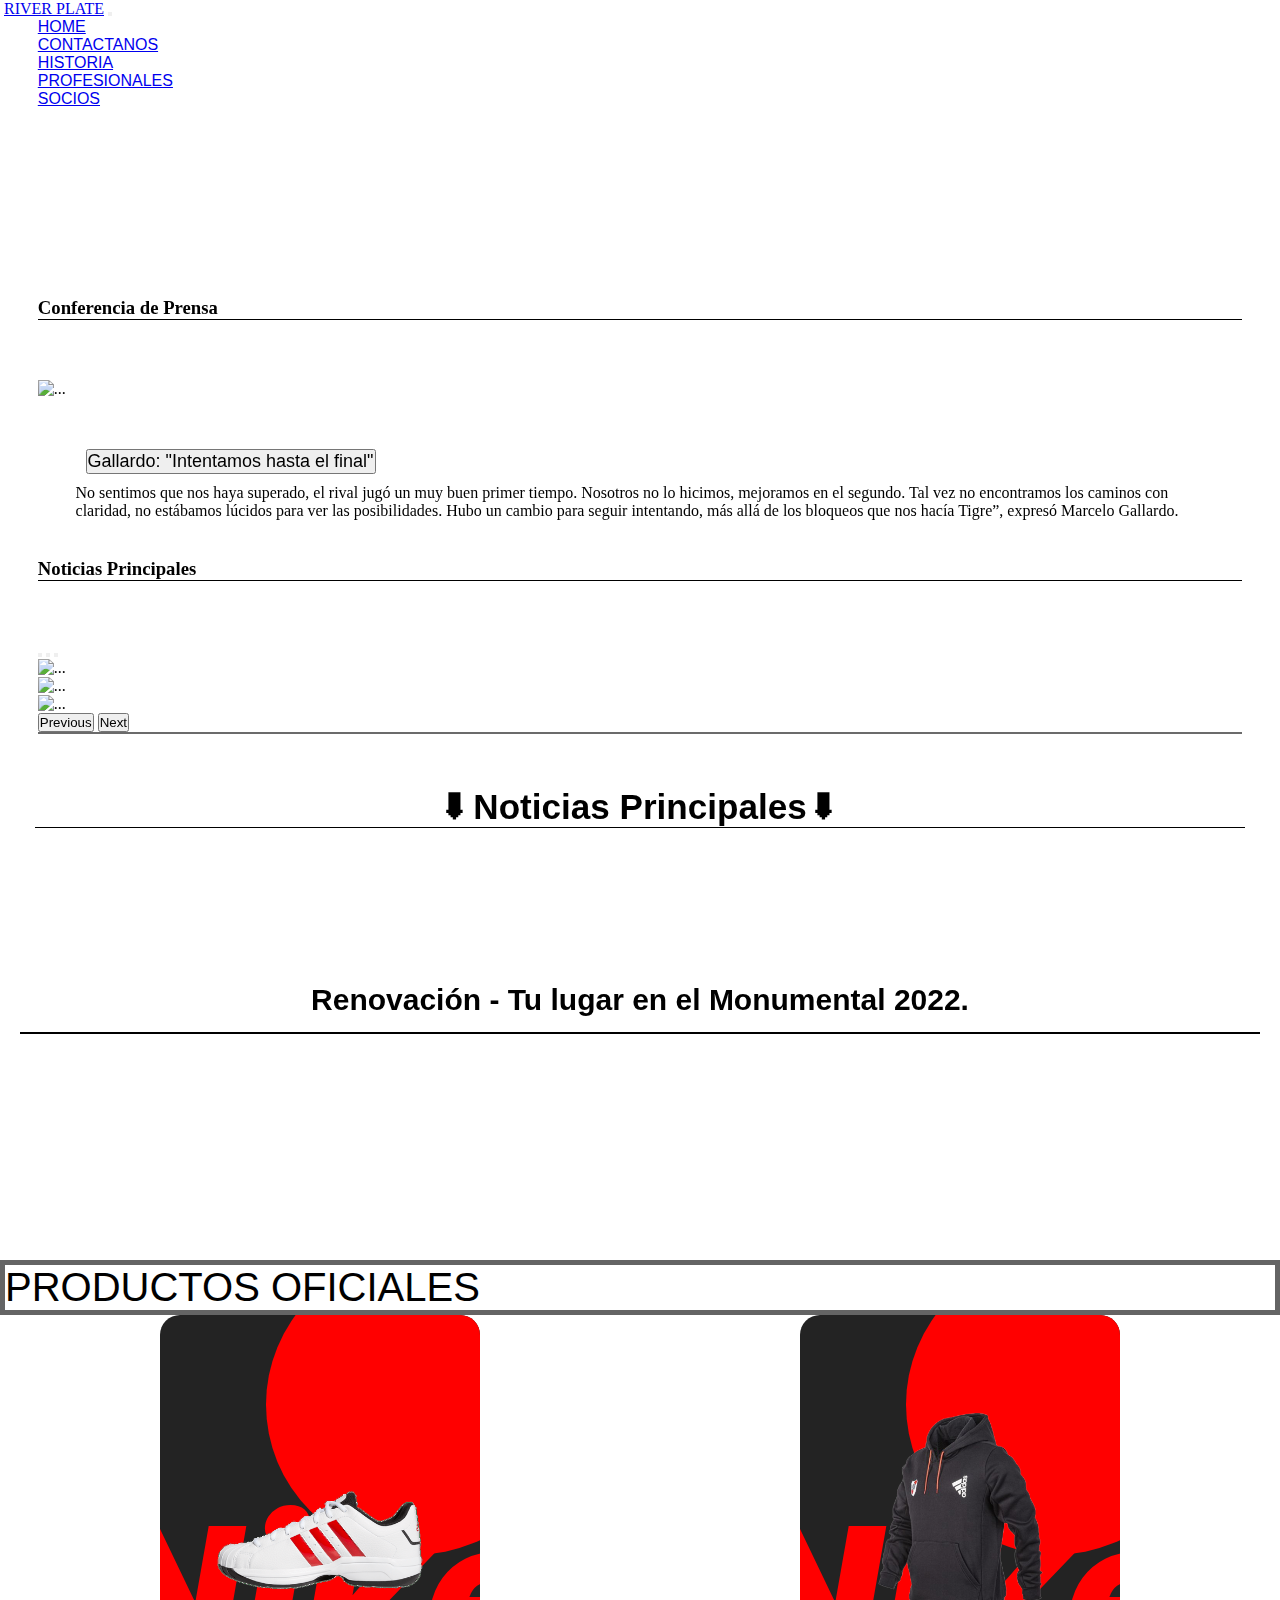
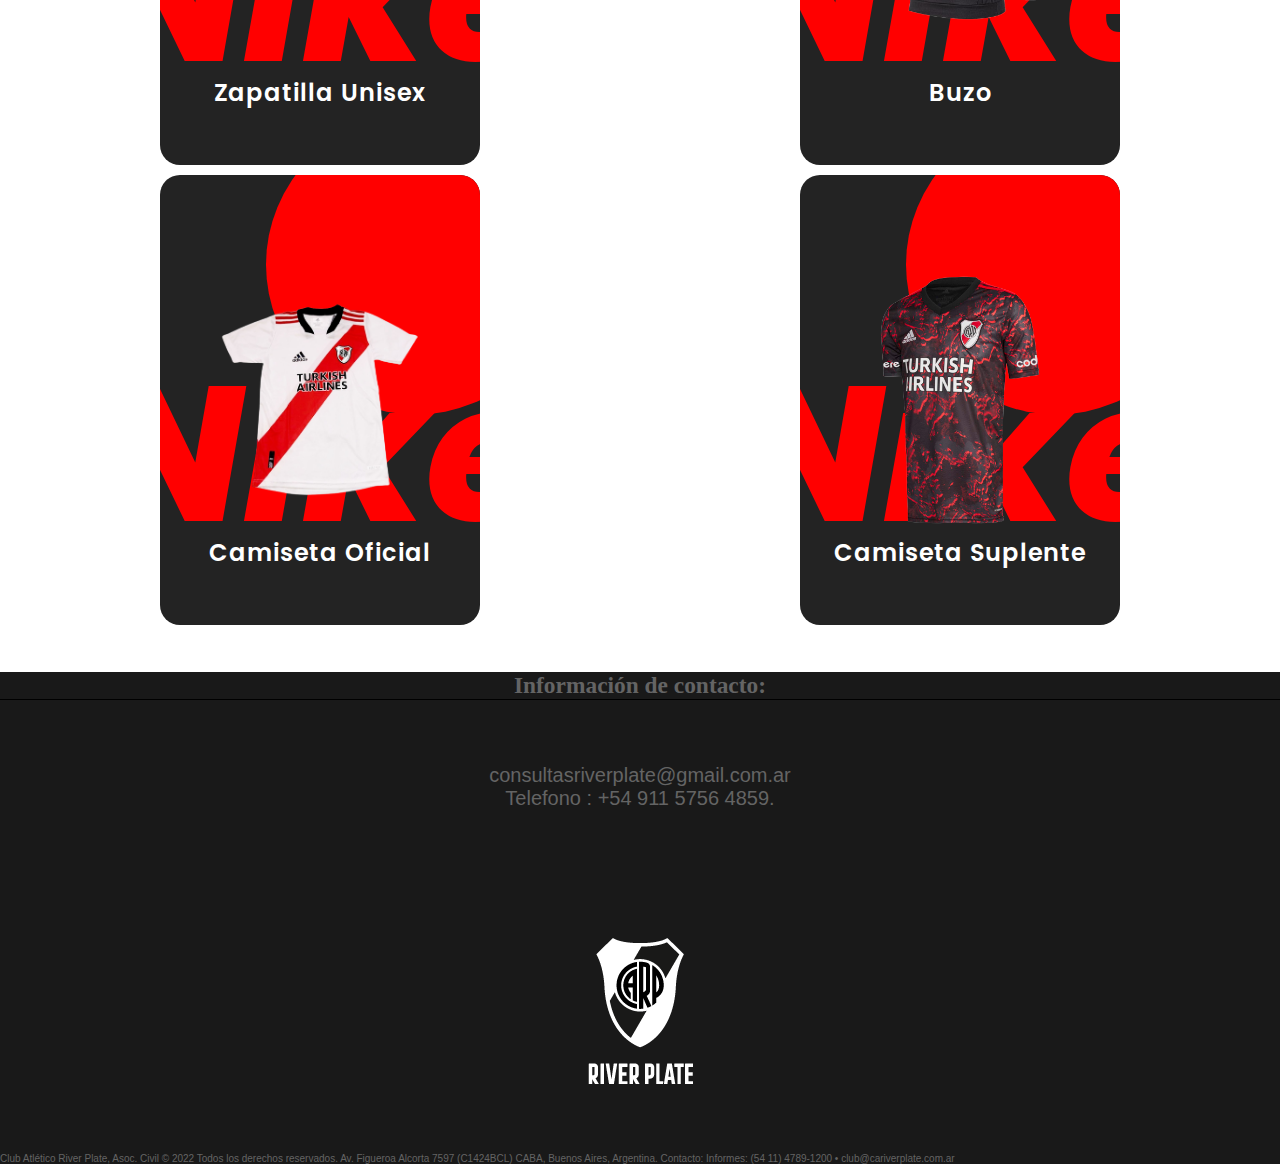
==== index.html @ 8a5902d6 "cambios nav" ====
<!DOCTYPE html>
<html lang="en">
<head>
    <meta charset="UTF-8">
    <meta http-equiv="X-UA-Compatible" content="IE=edge">
    <meta name="viewport" content="width=device-width, initial-scale=1.0">
    <link href="https://unpkg.com/aos@2.3.1/dist/aos.css" rel="stylesheet">
    <link href="https://cdn.jsdelivr.net/npm/bootstrap@5.1.3/dist/css/bootstrap.min.css" rel="stylesheet" integrity="sha384-1BmE4kWBq78iYhFldvKuhfTAU6auU8tT94WrHftjDbrCEXSU1oBoqyl2QvZ6jIW3" crossorigin="anonymous">
    <link rel="stylesheet" href="https://maxcdn.bootstrapcdn.com/font-awesome/4.3.0/css/font-awesome.min.css">

    <link rel="stylesheet" href="./estilos/style.css">
  <meta name="description" content="pagina oficial de club de fans de river plate">
  <meta name="keywords" content="river, riverplate, futbol, deportes, deporteprosional">
  <link rel="shortcut icon" href="./img/CA_river_plate_logo.svg.png" />
    <title>River Plate</title>
</head>
<body>
    <header >


        <nav class="navbar navbar-expand-lg navbar-light bg-black">
            <div class="container-fluid">
              <img  class="navbar-brand"src="./img/CA_river_plate_logo.svg.png" alt="" height="80">
              <a class="navbar-brand bg-danger" href="#">RIVER PLATE</a>
              <button class="navbar-toggler bg-white" type="button" data-bs-toggle="collapse" data-bs-target="#navbarNav" aria-controls="navbarNav" aria-expanded="false" aria-label="Toggle navigation">
                <span class="navbar-toggler-icon"></span>
              </button>
              <div class="collapse navbar-collapse justify-content-end" id="navbarNav">
                <ul class="navbar-nav">
                  <li class="nav-item  bg-danger">
                    <a class="nav-link text-white" aria-current="page" href="#">HOME</a>
                  </li>
                  <li class="nav-item">
                    <a class="nav-link text-white" href="./secciones/contactanos.html">CONTACTANOS</a>
                  </li>
                  <li class="nav-item">
                    <a class="nav-link text-white" href="./secciones/historia.html">HISTORIA</a>
                  </li>
                  <li class="nav-item">
                    <a class="nav-link text-white" href="./secciones/profesionales.html">PROFESIONALES</a>
                  </li>
                  <li class="nav-item">
                    <a class="nav-link text-white" href="./secciones/socios.html">SOCIOS</a>
                  </li>
                </ul>
              </div>
            </div>
          </nav>
         

    </header>
    <section class="carrusel">
<div class="row">
    <section class="col-xxl-6 col-sm-12  " data-aos="fade-right">
      <h3 class="text-center">Conferencia de Prensa</h3>
        <img src="./img/home/gallardo-enojado-752x420.jpg" class="rounded mx-auto d-block border-10 border-primary" width="98%"  alt="...">
        <div class="accordion" id="accordionExample">
          <div class="accordion-item">
            <h2 class="accordion-header" id="headingTwo">
              <button class="accordion-button collapsed" type="button" data-bs-toggle="collapse" data-bs-target="#collapseTwo" aria-expanded="false" aria-controls="collapseTwo">
                Gallardo: "Intentamos hasta el final"
              </button>
            </h2>
            <div id="collapseTwo" class="accordion-collapse collapse" aria-labelledby="headingTwo" data-bs-parent="#accordionExample">
              <div class="accordion-body">
        No sentimos que nos haya superado, el rival jugó un muy buen primer tiempo. Nosotros no lo hicimos, mejoramos en el segundo. Tal vez no encontramos los caminos con claridad, no estábamos lúcidos para ver las posibilidades. Hubo un cambio para seguir intentando, más allá de los bloqueos que nos hacía Tigre”, expresó Marcelo Gallardo.
              </div>
            </div>
          </div>
        </section>
    <div class="col-xxl-6 col-sm-12" data-aos="fade-left">
      <h3 class="text-center">Noticias Principales</h3>
        <div id="carouselExampleCaptions" class="carousel slide" data-bs-ride="carousel">
            <div class="carousel-indicators">
              <button type="button" data-bs-target="#carouselExampleCaptions" data-bs-slide-to="0" class="active" aria-current="true" aria-label="Slide 1"></button>
              <button type="button" data-bs-target="#carouselExampleCaptions" data-bs-slide-to="1" aria-label="Slide 2"></button>
              <button type="button" data-bs-target="#carouselExampleCaptions" data-bs-slide-to="2" aria-label="Slide 3"></button>
            </div>
            <div class="carousel-inner">
              <div class="carousel-item active">
                <img src="./img/home/contenido1.jpg" class="d-block w-100" alt="...">
            
              </div>
              <div class="carousel-item">
                <img src="./img/home/contenido2.png" class="d-block w-100" alt="...">
          
              </div>
              <div class="carousel-item">
                <img src="./img/home/contenido3.jpg" class="d-block w-100" alt="...">
      
              </div>
            </div>
            <button class="carousel-control-prev" type="button" data-bs-target="#carouselExampleCaptions" data-bs-slide="prev">
              <span class="carousel-control-prev-icon" aria-hidden="true"></span>
              <span class="visually-hidden">Previous</span>
            </button>
            <button class="carousel-control-next" type="button" data-bs-target="#carouselExampleCaptions" data-bs-slide="next">
              <span class="carousel-control-next-icon" aria-hidden="true"></span>
              <span class="visually-hidden">Next</span>
            </button>
          </div>
    </div>


</div>
</section>
    <div class="containerhome">
        <div id="sidebar" data-aos="fade-right"> 
            <h4 class="tituside">NOTICIAS DEL  🠯CLUB🠯</h4>
            <div class="infoside">
                <img class="imgg" src="./img/home/200-21503-24.jpg" alt="">
                <p>Buen triunfo de la Reserva en el estreno
                  River Plate se impuso 2-0 a Defensa y Justicia en el predio de Ezeiza, con tantos de Federico Moreno y Franco Alfonso, en el primer encuentro del campeonato.
                  
                  DIVISIÓN RESERVA</p>
            </div>
            <div class="infoside">
                <img class="imgg" src="./img/home/200-21505-femeninosub-16.jpg" alt="">
                <p>River Plate Gaming, bicampeón de la Unity League de CS:GO
                  Por segunda vez consecutiva, el equipo de Esports del millonario gritó campeón y se clasificó a la Supercopa de América.</p>
            </div>
            <div class="infoside">
                <img class="imgg" src="./img/home/200-21515-220429_basquetvsvelez-04.jpg" alt="">
                <p>Convenio entre River y el Colegio de Magistrados de la Provincia de Buenos Aires
                  El Presidente de dicha entidad, Claudio Santagati, firmó el acuerdo junto al Vicepresidente 2° del Club, Ignacio Villarroel..</p>
            </div>
            <div class="infoside">
                <img class="imgg" src="https://lapaginamillonaria.com/__export/1654642402950/sites/lpm/img/2022/06/07/mammana_lesion.jpg_1624932088.jpg" width="200" alt="">
                <p>Gallardo espera por la evolución de Mammana
                  El defensor tuvo que salir reemplazado en el segundo tiempo del partido con Defensa y Justicia por una molestia en una de sus rodillas.</p>
            </div>
            
        </div> 

        <div id="contenido1"  data-aos="flip-left">
          <h3>🠯Noticias Principales🠯</h3>
          <img class="imgg2" src="./img/home/contenido1.jpg" alt="" width="80%">
          <p>Renovación - Tu lugar en el Monumental 2022.</p>
      </div>
      <div id="contenido2"  data-aos="flip-left">
          <img class="imgg2" src="./img/home/contenido2.png" alt="" width="80%">
          <p>Venta de entradas - River vs. Platense (Copa LPF 2022)</p>
      </div>

        <div id="sidebar2" data-aos="fade-left">
            <h4 class="tituside">NOTICIAS DEL   🠯CLUB🠯</h4>
            <div class="infoside">
                <img class="imgg" src="https://www.cariverplate.com.ar/imagenes/contenidos/2022-06/200-21720-dsc_3511.jpg" alt="">
                <p>Argentinos Juniors
                  Por la duodécima fecha del torneo, el Millonario cedió por 3-0 ante el conjunto de La Paternal.</div>
            <div class="infoside">
                <img class="imgg" src="./img/home/200-21505-femeninosub-16.jpg" alt="">
                <p> Las Vikingas siguen sumando
                  En el marco de la fecha once del Metropolitano, las tres categorías se quedaron con resultados positivos para continuar creciendo en la tabla de posiciones. </div>
            <div class="infoside">
                <img class="imgg" src="https://www.cariverplate.com.ar/imagenes/contenidos/2022-06/200-21729-5.jpg" alt="">
                <p> Apertura de la Escuela River en Santa Cruz de la Sierra
                  El fin de semana pasado se realizó el acto formal para dar inicio a la Escuela oficial del Club en Bolivia. Ariel Ortega fue el invitado de lujo.</p></div>
            <div class="infoside">
                <img class="imgg" src="https://www.cariverplate.com.ar/imagenes/contenidos/2022-06/200-21716-reserva.jpg" alt="">
                <p>Estudiantes de Buenos Aires
                  El primer equipo femenino cayó por 7-3 ante sus pares de Caseros. </p>
            </div>
        </div>
        
 
    </div>
    <div class="mininoti" >
      <div class="imgmini"  data-aos="zoom-in">
        <h6>FUTBOL PROFESIONAL</h6>
        <img class="img10" src="./img/home/21571-gallardo.jpg" width="60%" alt="">
        <h5>Gallardo: "La victoria fue justa"</h5>
      </div>
      <div    data-aos="zoom-in">
        <h6>FUTBOL PROFESIONAL</h6>
        <img class="img10" src="./img/home/21569-fsr5rumx0aai_-6.jpg" width="60%" alt="">
        <h5>River homenajeó a Maidana y Casco</h5>
      </div>
    </div>
    <div>
      <p class="tituproductos text-center">PRODUCTOS OFICIALES</p>
    </div>
<div class="productos ">
  <div class="venta">
    <div class="container">  
      <div class="card">  
       <div class="imgBx">  
        <img src=".//img/productos/FY9927_FTW_2-removebg-preview.png">  
       </div>  
       <div class="contentBx">  
        <h2>Zapatilla Unisex</h2>  
        <div class="size">  
         <h3>Size :</h3>  
         <span>7</span>  
         <span>8</span>  
         <span>9</span>  
         <span>10</span>  
        </div>  
        <div class="color">  
         <h3>Color :</h3>  
         <span></span>  
         <span></span>  
         <span></span>  
        </div>  
        <a href="#">Buy Now</a>  
       </div>  
      </div>  
     </div>  
    </div>

    <div class="venta">
      <div class="container">  
        <div class="card">  
         <div class="imgBx">  
          <img src="./img/productos/buzo-de-river-basquet-con-capucha-adidas-gfx-negro-100020h15938001-1-1-removebg-preview.png">  
         </div>  
         <div class="contentBx">  
          <h2>Buzo</h2>  
          <div class="size">  
           <h3>Size :</h3>  
           <span>7</span>  
           <span>8</span>  
           <span>9</span>  
           <span>10</span>  
          </div>  
          <div class="color">  
           <h3>Color :</h3>  
           <span></span>  
           <span></span>  
           <span></span>  
          </div>  
          <a href="#">Buy Now</a>  
         </div>  
        </div>  
       </div>  
      </div>

      <div class="venta">
        <div class="container">  
          <div class="card">  
           <div class="imgBx">  
            <img src="./img/productos/111-745b71eb029e3be04a16226923791108-640-0-removebg-preview.png">  
           </div>  
           <div class="contentBx">  
            <h2>Camiseta Oficial</h2>  
            <div class="size">  
             <h3>Size :</h3>  
             <span>7</span>  
             <span>8</span>  
             <span>9</span>  
             <span>10</span>  
            </div>  
            <div class="color">  
             <h3>Color :</h3>  
             <span></span>  
             <span></span>  
             <span></span>  
            </div>  
            <a href="#">Buy Now</a>  
           </div>  
          </div>  
         </div>  
        </div>

        <div class="venta">
          <div class="container">  
            <div class="card">  
             <div class="imgBx">  
              <img src="./img/productos/Camiseta_Visitante_River_Plate_21-22_Negro_GB1297_01_laydown-removebg-preview.png">  
             </div>  
             <div class="contentBx">  
              <h2>Camiseta Suplente</h2>  
              <div class="size">  
               <h3>Size :</h3>  
               <span>7</span>  
               <span>8</span>  
               <span>9</span>  
               <span>10</span>  
              </div>  
              <div class="color">  
               <h3>Color :</h3>  
               <span></span>  
               <span></span>  
               <span></span>  
              </div>  
              <a href="#">Buy Now</a>  
             </div>  
            </div>  
           </div>  
          </div>

</div>




    
    <footer>
        <div  class="footergrids">
        <div id="info"> <h3>Información de contacto:</h3>
         <p>consultasriverplate@gmail.com.ar </p>
         <p>Telefono : +54 911 5756 4859.</p> 
         <div class="redessociales">
          <div class="redesss" >
            <a href='https://twitter.com/riverplate/?lang=es' target="_blank" rel="noopener noreferrer"><div class="mixin" > <input type="button"  value="Twitter"  class="btn--twitter"  ></div></a>
            <a href='https://www.facebook.com/riverplateoficial/' target="_blank" rel="noopener noreferrer"><div class="mixin"> <input type="button" value="Facebook" class="btn--facebook"></div></a>
              <a href='https://www.instagram.com/riverplate/' target="_blank" rel="noopener noreferrer"> <div class="mixin"> <input type="button" value="Instagram" class="btn--instagram"></div></a>
              </div>
        </div>
        </div> 
          
          <div id="logofooter">
              <img src="./img/escudos/logo-river-foot.png"  alt="logotipo de river plate">
               </div>
               <div id="mensajefooter">
                <div class="mb-3">
                    <label for="exampleFormControlInput1" class="form-label">Email</label>
                    <input type="email" class="form-control" id="exampleFormControlInput1" placeholder="name@example.com">
                  </div>
                  <div class="mb-3">
                    <label for="exampleFormControlTextarea1" class="form-label">Dejanos tu consulta</label>
                    <textarea class="form-control" id="exampleFormControlTextarea1" rows="3"></textarea>
                  </div>
               </div>  
              </div> 
               <div class="derechos text-center">
                <p> Club Atlético River Plate, Asoc. Civil © 2022 Todos los derechos reservados. Av. Figueroa Alcorta 7597 (C1424BCL) CABA, Buenos Aires, Argentina. Contacto: Informes: (54 11) 4789-1200 • club@cariverplate.com.ar</p>
               </div>
             
         </footer>


         <script src="index.js"></script>


         <script src="https://unpkg.com/aos@2.3.1/dist/aos.js"></script>
         <script>
          AOS.init({
            duration: 1000
          });
        </script>
        <script src="https://cdn.jsdelivr.net/npm/bootstrap@5.1.3/dist/js/bootstrap.bundle.min.js" integrity="sha384-ka7Sk0Gln4gmtz2MlQnikT1wXgYsOg+OMhuP+IlRH9sENBO0LRn5q+8nbTov4+1p" crossorigin="anonymous"></script>
</body>
</html>
---- estilos/style.css ----
@import url("https://fonts.googleapis.com/css2?family=Poppins:ital,wght@0,100;0,200;0,300;0,400;0,500;0,600;0,700;0,800;0,900;1,100;1,200;1,300;1,400;1,500;1,600;1,700;1,800;1,900&display=swap");
* {
  padding: 0;
  margin: 0;
}

body {
  font-family: Cambria, Cochin, Georgia, Times, 'Times New Roman', serif;
}

/*ENCABEZADO*/
#encabezado {
  display: -webkit-box;
  display: -ms-flexbox;
  display: flex;
  background-color: #191919;
  color: white;
  font-family: 'Franklin Gothic Medium', 'Arial Narrow', Arial, sans-serif;
}

.logo {
  padding: 30px;
  padding-left: 70px;
  margin: 0;
}

.titulo {
  padding-top: 2cm;
  padding-bottom: 2cm;
  font-size: 50px;
}

h1:hover {
  color: red;
  -webkit-transition-duration: 2s;
          transition-duration: 2s;
}

.a9 {
  padding: 5px;
}

.a9:hover {
  -webkit-transform: scale(1.5);
          transform: scale(1.5);
  -webkit-transition-duration: 5s;
          transition-duration: 5s;
}

.accordion-item {
  margin: 1cm;
  margin-left: 1cm;
  margin-right: 1cm;
}

.redessociales1 {
  margin-left: 15%;
  margin-top: 10%;
}

/*MENU*/

/*footer*/
footer {
  height: 100%;
  padding: 0;
  padding-bottom: 0%;
  margin-bottom: 0;
  background-color: #191919;
  color: white;
  font-size: 20px;
}

footer div p {
  font-family: Arial, Helvetica, sans-serif;
}

.footergrids {
  display: -ms-grid;
  display: grid;
  -ms-grid-columns: 1fr 1fr 1fr;
      grid-template-columns: 1fr 1fr 1fr;
      grid-template-areas: "info logofooter mensajefooter";
  text-align: center;
}

#info {
  -ms-grid-row: 1;
  -ms-grid-column: 1;
  grid-area: info;
  margin-top: 1cm;
}

#logofooter {
  margin-top: 10%;
  -ms-grid-row: 1;
  -ms-grid-column: 2;
  grid-area: logofooter;
}

#mensajefooter {
  -ms-grid-row: 1;
  -ms-grid-column: 3;
  grid-area: mensajefooter;
  padding-top: 25px;
  margin-right: 1cm;
}

h2 {
  padding: 10px;
}

.derechos {
  font-size: small;
  font-family: Arial, Helvetica, sans-serif;
  color: #646464;
  margin-bottom: -1cm;
}

footer {
  color: #646464;
}

h2:hover {
  color: white;
  -webkit-text-decoration: underline white;
          text-decoration: underline white;
}

#info:hover {
  color: white;
}

.redessociales {
  margin: 10px;
  margin-left: -1cm;
}

.a99 {
  margin-left: 1cm;
}

.a99:hover {
  -webkit-transform: scale(1.5);
          transform: scale(1.5);
  -webkit-transition-duration: 5s;
          transition-duration: 5s;
}

li {
  padding-left: 1cm;
  padding-right: 1cm;
  font-family: Arial, Helvetica, sans-serif;
}

li:hover {
  background-color: red;
  -webkit-transition-duration: 2s;
          transition-duration: 2s;
  padding-left: 1.5cm;
  padding-right: 1.5cm;
}

/*contactanos*/
.formulario {
  margin: 5cm;
  background-color: #4c5053;
  color: white;
  padding: 1cm;
  border-radius: 3cm;
}

.h1contacto {
  background-color: red;
  border-radius: 3cm;
}

/*historia*/
.videohistoria {
  display: -webkit-box;
  display: -ms-flexbox;
  display: flex;
  margin: 2%;
}

.escudos {
  margin-top: 6cm;
  margin-bottom: 1cm;
  display: -ms-grid;
  display: grid;
  -ms-grid-columns: 1fr 1fr 1fr;
      grid-template-columns: 1fr 1fr 1fr;
  color: black;
  font-family: Arial, Helvetica, sans-serif;
  font-size: 30px;
}

div p {
  text-align: auto;
}

.historia {
  border: 2px solid rgb(170, 91, 91);
  margin-left: 10px;
  padding: 0;
  font-family: Arial, Helvetica, sans-serif;
  font-size: 17px;
  border-radius: 10px;
}

.escudosep {
  margin: 2cm;
  border: 10px ridge #6b6b6b;
}

p {
  padding: 0cm;
}

.imgg {
  padding: 10%;
  border-bottom: 1px solid #6b6b6b;
}

/*JUGADORES*/
.jugadores {
  margin-left: 3cm;
  margin-top: 6cm;
  margin-right: 1cm;
  margin-bottom: 1cm;
  display: -ms-grid;
  display: grid;
  -ms-grid-columns: 1fr 1fr 1fr;
      grid-template-columns: 1fr 1fr 1fr;
  color: black;
  font-family: Arial, Helvetica, sans-serif;
  font-size: 30px;
  text-align: center;
}

.jugadores1 {
  border: 10px ridge #6b6b6b;
  margin: 1cm;
}

.jugadores1:hover {
  border-radius: 2cm;
  background-image: url(../img/jugadores/adsda.gif);
  background-repeat: repeat;
  background-size: 100% 100%;
  -webkit-transform: scale(1.1);
          transform: scale(1.1);
  -webkit-transition-duration: 5s;
          transition-duration: 5s;
}

.jg {
  padding: 0;
  margin-left: 1cm;
  margin-right: 1cm;
  background-color: #6b6b6b;
  color: #ffffff;
}

.video {
  border-radius: 20px;
}

.imgg2 {
  padding-bottom: 1cm;
  border-bottom: 1px solid #6b6b6b;
}

.bodyriver {
  display: -webkit-box;
  display: -ms-flexbox;
  display: flex;
  min-height: 100%;
  min-width: 100%;
  background-image: url(../img/bkg_monumental.png);
  background-size: cover;
  background-repeat: no-repeat;
  margin-bottom: 0;
  margin-top: 2cm;
}

.fran {
  margin-top: 2cm;
  margin-bottom: -1cm;
}

.formulario2 {
  margin-top: 25%;
  margin-bottom: 10%;
  background-color: #646464;
  padding: 2cm;
  border-radius: 2cm;
  margin-right: 1cm;
}

.footersocios {
  margin-top: -37px;
}

/*extend*/
.river, .boca {
  border: 10px solid black;
}

.redesss {
  display: -webkit-box;
  display: -ms-flexbox;
  display: flex;
  text-align: end;
  padding-left: 200px;
}

.btn--twitter {
  background-color: #55ACEE;
}

.btn--facebook {
  background-color: #3A5795;
}

.btn--instagram {
  background-color: #C25E30;
}

/*mixin*/
.mixin {
  height: 50px;
  width: 100px;
}

.btn--twitter {
  padding: 10px;
  margin-right: 10px;
}

.btn--facebook {
  padding: 10px;
}

.btn--instagram {
  padding: 10px;
}

.carrusel {
  margin-top: 5cm;
  margin-left: 1cm;
  margin-right: 1cm;
  border-bottom: 2px solid #6b6b6b;
}

.imgg2 {
  margin: 2%;
}

.containerhome {
  display: -ms-grid;
  display: grid;
  height: 100%;
  -ms-grid-columns: 20% 60% 20%;
      grid-template-columns: 20% 60% 20%;
  -ms-grid-rows: 1fr 1fr;
      grid-template-rows: 1fr 1fr;
      grid-template-areas: "sidebar contenido1 sidebar2 "
 "sidebar contenido2 sidebar2"
 "sidebar contenido3 sidebar2";
  grid-gap: 1px;
  font-weight: 800;
  font-size: 15px;
  color: red;
  text-align: center;
  margin: 20px;
  margin-top: 0cm;
}

#sidebar {
  -ms-grid-row: 1;
  -ms-grid-row-span: 3;
  -ms-grid-column: 1;
  grid-area: sidebar;
  text-align: center;
  color: black;
  margin: 1cm;
  margin-bottom: auto;
}

#sidebar2 {
  -ms-grid-row: 1;
  -ms-grid-row-span: 3;
  -ms-grid-column: 3;
  grid-area: sidebar2;
  text-align: center;
  color: black;
  margin: 1cm;
  margin-bottom: auto;
}

#contenido1 {
  -ms-grid-row: 1;
  -ms-grid-column: 2;
  grid-area: contenido1;
  margin-top: 1cm;
  text-align: center;
  margin-bottom: 1cm;
  color: black;
  font-size: 30px;
  padding: 15px;
  border-bottom: 2px solid black;
  font-family: Impact, Haettenschweiler, 'Arial Narrow Bold', sans-serif;
}

#contenido2 {
  -ms-grid-row: 2;
  -ms-grid-column: 2;
  grid-area: contenido2;
  margin-top: 1cm;
  text-align: center;
  margin-bottom: 1cm;
  color: black;
  font-size: 30px;
  padding: 10px;
  border-bottom: 2px solid black;
  font-family: Impact, Haettenschweiler, 'Arial Narrow Bold', sans-serif;
}

#contenido3 {
  -ms-grid-row: 3;
  -ms-grid-column: 2;
  grid-area: contenido3;
  margin-top: 1cm;
  text-align: center;
  margin-bottom: 1cm;
  color: black;
  font-size: 50px;
  padding: 10px;
}

.cabeza {
  margin-bottom: -125px;
}

.tituside {
  border-bottom: 2px solid #6b6b6b;
}

.infoside {
  border-bottom: 1px solid #6b6b6b;
  margin-bottom: 1cm;
}

/*Prodcutos*/
h3 {
  margin-bottom: 5%;
  border-bottom: 1px solid black;
}

h6 {
  font-size: 97%;
  font-family: 'Franklin Gothic Medium', 'Arial Narrow', Arial, sans-serif;
  margin-right: 12cm;
  color: black;
  margin-bottom: 0;
  text-align: start;
  background-color: #646464;
  padding: 5px;
}

h6:hover {
  color: aliceblue;
}

.mininoti {
  display: -webkit-box;
  display: -ms-flexbox;
  display: flex;
  margin-bottom: 1cm;
  margin-left: 14%;
}

.imgmini {
  margin-left: 8%;
  margin-right: -3cm;
}

h5 {
  margin-top: 5px;
  font-family: Arial, Helvetica, sans-serif;
}

.productos {
  font-family: 'Poppins', sans-serif;
}

.container {
  position: relative;
}

.container .card {
  position: relative;
  width: 320px;
  height: 450px;
  background: #232323;
  border-radius: 20px;
  overflow: hidden;
}

.container .card:before {
  content: '';
  position: absolute;
  top: 0;
  left: 0;
  width: 100%;
  height: 100%;
  background: red;
  -webkit-clip-path: circle(150px at 80% 20%);
          clip-path: circle(150px at 80% 20%);
  -webkit-transition: 0.5s ease-in-out;
  transition: 0.5s ease-in-out;
}

.container .card:hover:before {
  -webkit-clip-path: circle(300px at 80% -20%);
          clip-path: circle(300px at 80% -20%);
}

.container .card:after {
  content: 'Nike';
  position: absolute;
  top: 30%;
  left: -20%;
  font-size: 12em;
  font-weight: 800;
  font-style: italic;
  color: red;
}

.container .card .imgBx {
  position: absolute;
  top: 50%;
  -webkit-transform: translateY(-50%);
          transform: translateY(-50%);
  z-index: 10000;
  width: 100%;
  height: 220px;
  -webkit-transition: 0.5s;
  transition: 0.5s;
}

.container .card:hover .imgBx {
  top: 0%;
  -webkit-transform: translateY(0%);
          transform: translateY(0%);
}

.container .card .imgBx img {
  position: absolute;
  top: 50%;
  left: 50%;
  -webkit-transform: translate(-50%, -50%);
          transform: translate(-50%, -50%);
  width: 270px;
}

.container .card .contentBx {
  position: absolute;
  bottom: 0;
  width: 100%;
  height: 100px;
  text-align: center;
  -webkit-transition: 1s;
  transition: 1s;
  z-index: 10;
}

.container .card:hover .contentBx {
  height: 210px;
}

.container .card .contentBx h2 {
  position: relative;
  font-weight: 600;
  letter-spacing: 1px;
  color: #fff;
  margin: 0;
}

.container .card .contentBx .size, .container .card .contentBx .color {
  display: -webkit-box;
  display: -ms-flexbox;
  display: flex;
  -webkit-box-pack: center;
      -ms-flex-pack: center;
          justify-content: center;
  -webkit-box-align: center;
      -ms-flex-align: center;
          align-items: center;
  padding: 8px 20px;
  -webkit-transition: 0.5s;
  transition: 0.5s;
  opacity: 0;
  visibility: hidden;
  padding-top: 0;
  padding-bottom: 0;
}

.container .card:hover .contentBx .size {
  opacity: 1;
  visibility: visible;
  -webkit-transition-delay: 0.5s;
          transition-delay: 0.5s;
}

.container .card:hover .contentBx .color {
  opacity: 1;
  visibility: visible;
  -webkit-transition-delay: 0.6s;
          transition-delay: 0.6s;
}

.container .card .contentBx .size h3, .container .card .contentBx .color h3 {
  color: #fff;
  font-weight: 300;
  font-size: 14px;
  text-transform: uppercase;
  letter-spacing: 2px;
  margin-right: 10px;
}

.container .card .contentBx .size span {
  width: 26px;
  height: 26px;
  text-align: center;
  line-height: 26px;
  font-size: 14px;
  display: inline-block;
  color: #111;
  background: #fff;
  margin: 0 5px;
  -webkit-transition: 0.5s;
  transition: 0.5s;
  color: #111;
  border-radius: 4px;
  cursor: pointer;
}

.container .card .contentBx .size span:hover {
  background: #9bdc28;
}

.container .card .contentBx .color span {
  width: 20px;
  height: 20px;
  background: #ff0;
  border-radius: 50%;
  margin: 0 5px;
  cursor: pointer;
}

.container .card .contentBx .color span:nth-child(2) {
  background: #000000;
}

.container .card .contentBx .color span:nth-child(3) {
  background: #ffffff;
}

.container .card .contentBx .color span:nth-child(4) {
  background: red;
}

.container .card .contentBx a {
  display: inline-block;
  padding: 10px 20px;
  background: #fff;
  border-radius: 4px;
  margin-top: 10px;
  text-decoration: none;
  font-weight: 600;
  color: #111;
  opacity: 0;
  -webkit-transform: translateY(50px);
          transform: translateY(50px);
  -webkit-transition: 0.5s;
  transition: 0.5s;
  margin-top: 0;
}

.container .card:hover .contentBx a {
  opacity: 1;
  -webkit-transform: translateY(0px);
          transform: translateY(0px);
  -webkit-transition-delay: 0.75s;
          transition-delay: 0.75s;
}

.productos {
  display: -ms-grid;
  display: grid;
  -ms-grid-columns: 1fr 1fr 1fr 1fr;
      grid-template-columns: 1fr 1fr 1fr 1fr;
  margin: 10px;
}

.venta {
  padding: 10px;
}

.container {
  margin-bottom: 10px;
}

.tituproductos {
  font-size: 40px;
  font-family: 'Franklin Gothic Medium', 'Arial Narrow', Arial, sans-serif;
  border: 5px solid #646464;
  padding: 1cm;
  margin-left: 4cm;
  margin-right: 4cm;
}

.tituproductos:hover {
  color: #ffffff;
  background-color: #646464;
}

@-webkit-keyframes scroll {
  0% {
    -webkit-transform: translateX(0);
            transform: translateX(0);
  }
  100% {
    -webkit-transform: translateX(calc(-250px * 7));
            transform: translateX(calc(-250px * 7));
  }
}

@keyframes scroll {
  0% {
    -webkit-transform: translateX(0);
            transform: translateX(0);
  }
  100% {
    -webkit-transform: translateX(calc(-250px * 7));
            transform: translateX(calc(-250px * 7));
  }
}

.slider {
  background: #ffffff;
  -webkit-box-shadow: 0 10px 20px -5px white;
          box-shadow: 0 10px 20px -5px white;
  border-radius: 2cm;
  overflow: hidden;
  position: relative;
  width: 500px;
  margin-bottom: 50px;
  margin-top: -50px;
  margin-right: 1cm;
}

.slider::before, .slider::after {
  background: -webkit-gradient(linear, left top, right top, from(#cb0e0e), to(rgba(255, 255, 255, 0)));
  background: linear-gradient(to right, #cb0e0e 0%, rgba(255, 255, 255, 0) 100%);
  content: "";
  height: 100px;
  position: absolute;
  width: 200px;
  z-index: 2;
}

.slider::after {
  right: 0;
  top: 0;
  -webkit-transform: rotateZ(180deg);
          transform: rotateZ(180deg);
}

.slider::before {
  left: 0;
  top: 0;
}

.slider .slide-track {
  -webkit-animation: scroll 40s linear infinite;
  animation: scroll 40s linear infinite;
  display: -webkit-box;
  display: -ms-flexbox;
  display: flex;
  width: calc(250px * 14);
}

.slider .slide {
  height: 100px;
  width: 250px;
}

/*MEDIA*/
@media (max-width: 1400px) {

  .container {
    margin-left: 25%;
    margin-right: 25%;
  }
  .venta {
    margin: 0;
    padding: 0;
  }
}

@media (max-width: 1400px) {
  .cabeza {
    display: block;
  }
  .jugadores {
    display: block;
  }
  .footergrids {
    display: block;
  }
  .containerhome {
    display: block;
  }
  .videohistoria {
    display: block;
    text-align: center;
  }
  #encabezado {
    display: block;
    text-align: center;
    height: auto;
  }
  .imgg2 {
    height: auto;
  }
  #sidebar {
    display: none;
  }
  #sidebar2 {
    display: none;
  }
  #mensajefooter {
    display: none;
  }
  .carrusel {
    padding-bottom: 0%;
    margin-top: -2cms;
  }
  .derechos {
    margin-top: 5%;
    font-size: 10px;
  }
  .redessociales1 {
    display: none;
  }
  .titulo {
    display: none;
  }
  .mininoti {
    display: block;
  }
  .formulario {
    margin: 0;
    margin-top: 5cm;
  }
  .escudos {
    margin: 0;
    margin-top: 5cm;
    margin-left: 4cm;
    -webkit-box-align: center;
        -ms-flex-align: center;
            align-items: center;
  }
  .escudos {
    -ms-grid-columns: 1fr 1fr !important;
        grid-template-columns: 1fr 1fr !important;
  }
  .jugadores1 {
    margin-left: 0 !important;
    margin-right: 0 !important;
  }
}

@media (max-width: 948px) {
  .escudos {
    display: block;
    margin: 0;
    margin-top: 5cm;
  }
}

@media (max-width: 1500px) {
  .bodyriver {
    background-image: none;
    display: block;
    background-color: #ffffff;
    margin-bottom: 0;
  }
  .fran {
    display: none;
  }
  .formulario2 {
    margin-top: 5cm;
  }
  .mininoti {
    display: none !important;
  }
  .footersocios {
    margin: 0;
  }
  .accordion-button {
    font-size: large;
  }
}

@media (max-width: 1400px) {
  .productos {
    text-align: center !important;
    margin: 0 !important;
    -ms-grid-columns: 1fr 1fr !important;
        grid-template-columns: 1fr 1fr !important;
    margin: 0;
  }
  .video {
    width: 90%;
    height: 20cm;
  }
  .tituproductos {
    margin: 0 !important;
    padding: 0% !important;
  }
  .venta {
    padding: 0;
    margin: 0;
  }
  .redesss {
    display: none;
  }
}

@media (max-width: 814px) {
  .productos {
    text-align: end !important;
    -ms-grid-columns: 1fr !important;
        grid-template-columns: 1fr !important;
  }
  .container {
    padding: auto !important;
  }
}

.btn--twitter {
  background-color: #55acee;
}

.btn--facebook {
  background-color: #3a5795;
}

.btn--instagram {
  background-color: #c25e30;
}

/*home*/
/*# sourceMappingURL=style.css.map */
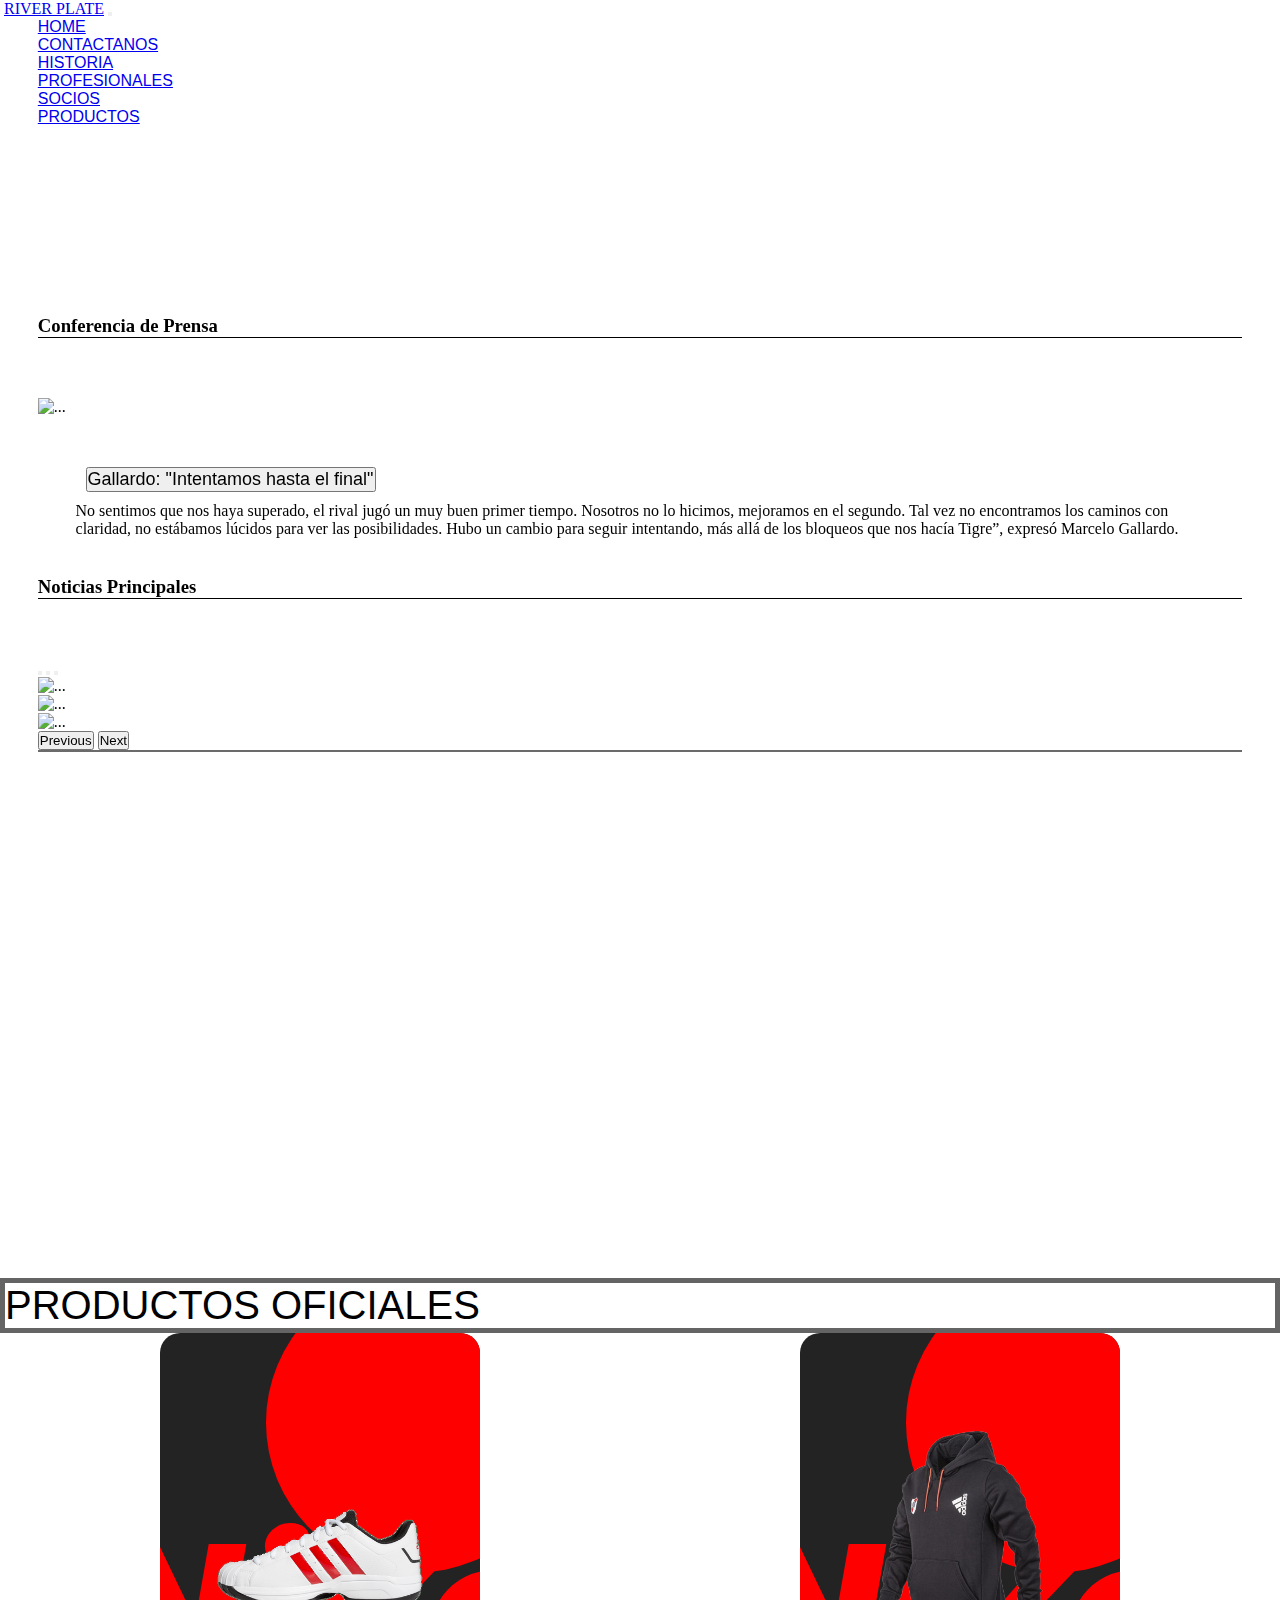
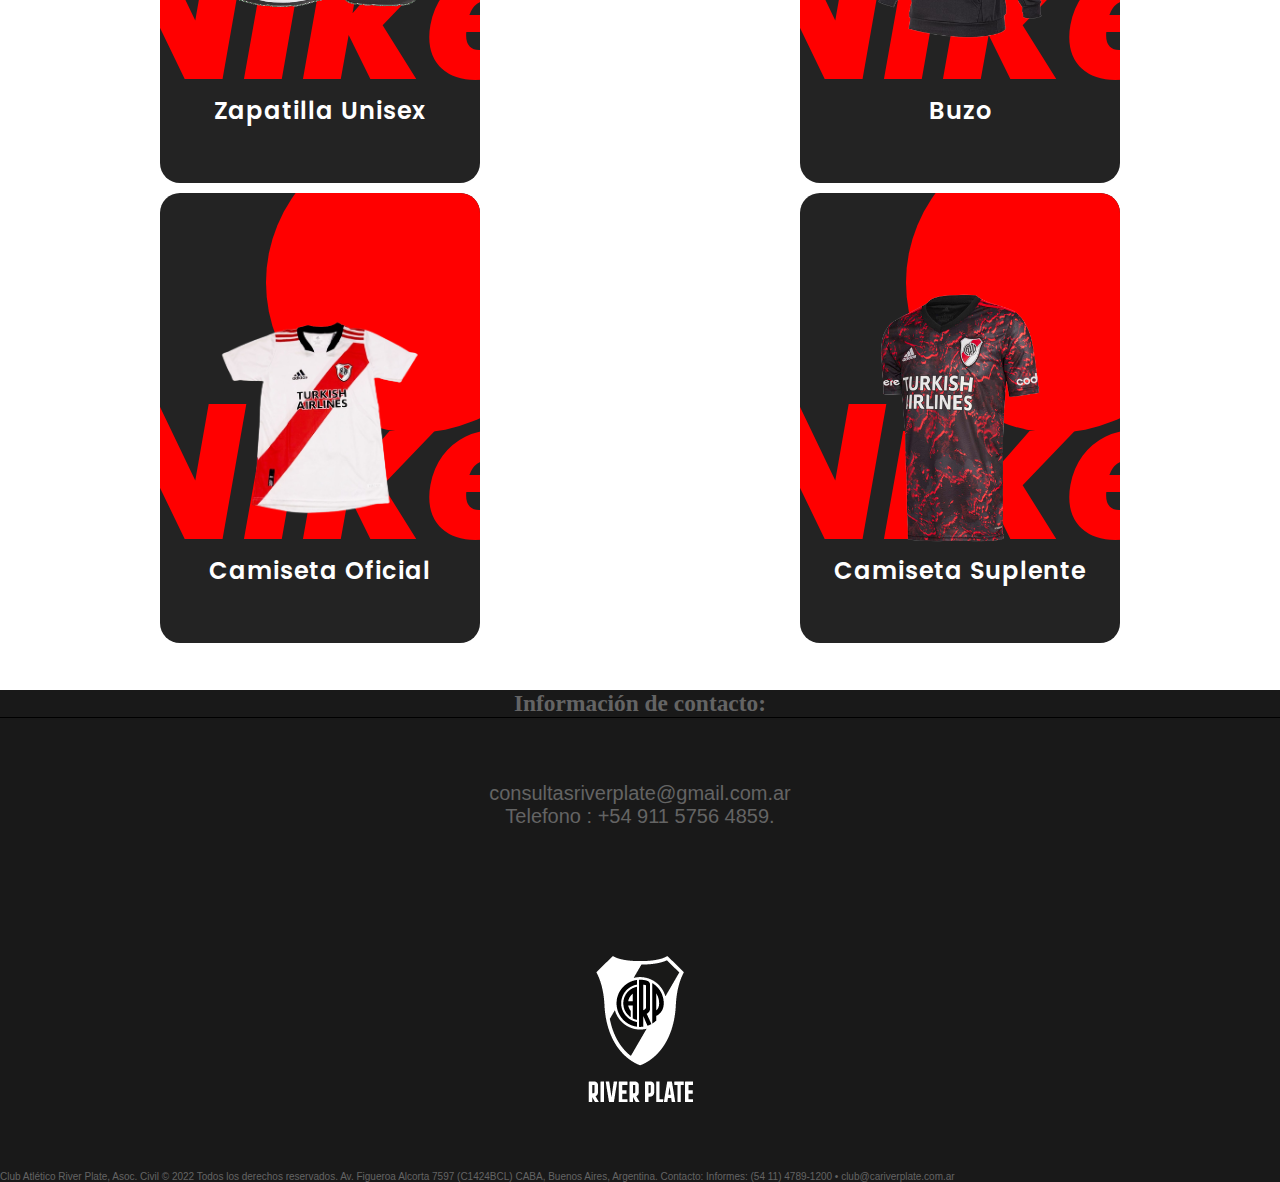
==== commit 497d0144: "cambios" ====
--- a/index.html
+++ b/index.html
@@ -41,6 +41,9 @@
                   </li>
                   <li class="nav-item">
                     <a class="nav-link text-white" href="./secciones/socios.html">SOCIOS</a>
+                  </li>
+                  <li class="nav-item">
+                    <a class="nav-link text-white" href="./secciones/Productos.html">PRODUCTOS</a>
                   </li>
                 </ul>
               </div>
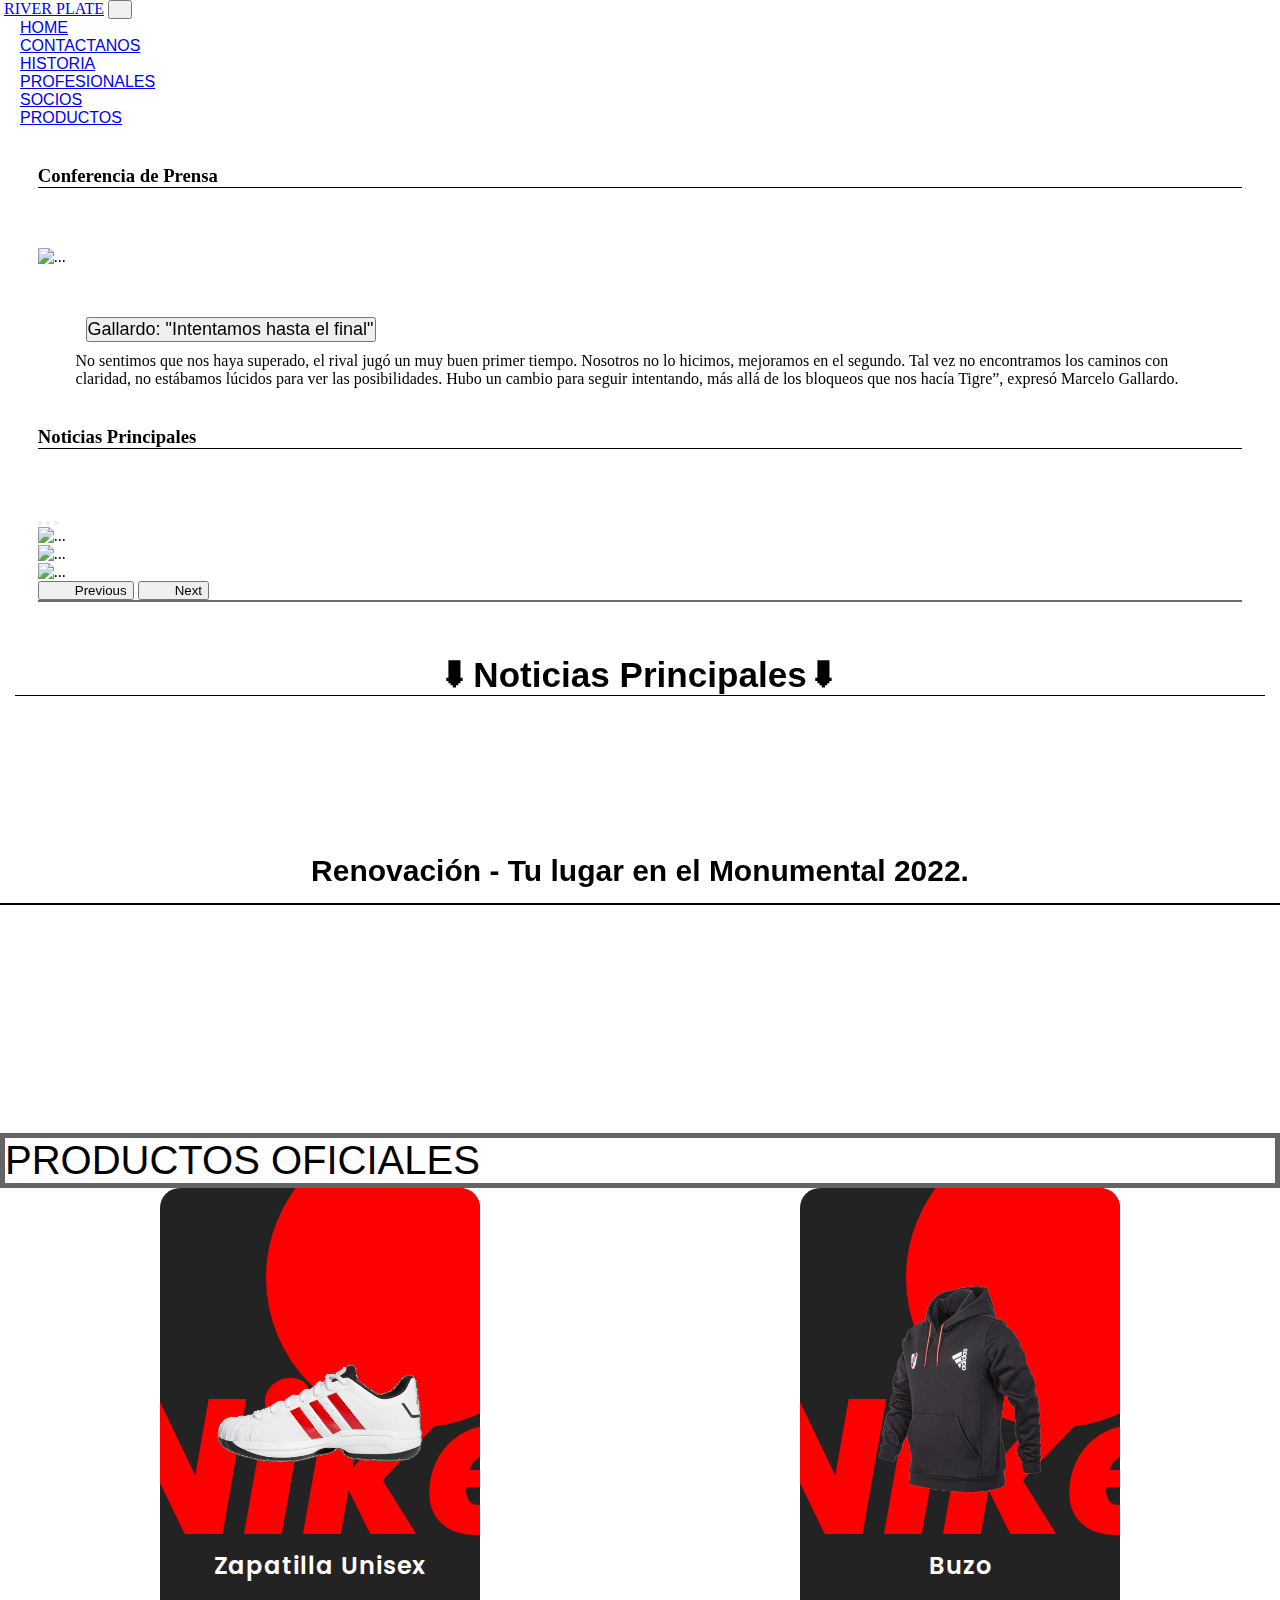
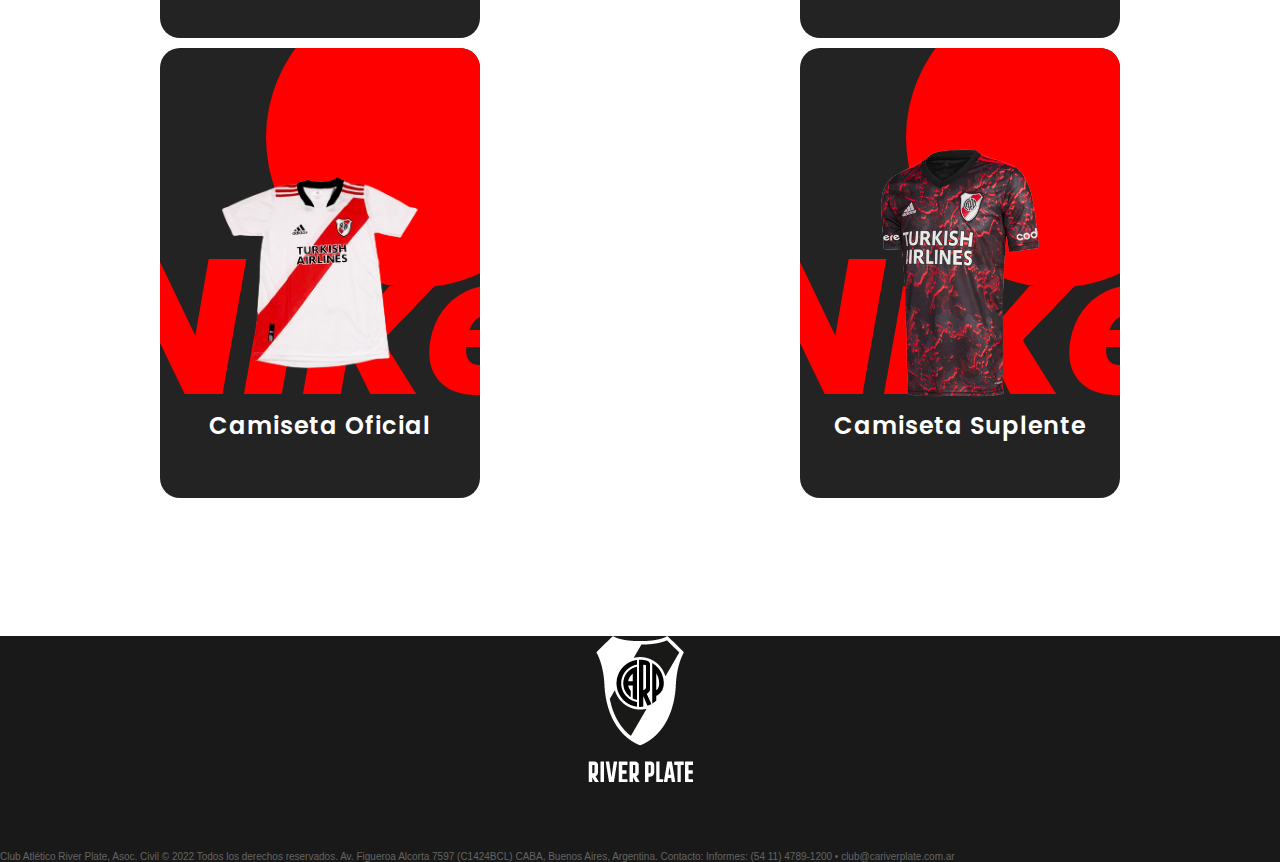
==== commit dada4eea: "fo" ====
--- a/index.html
+++ b/index.html
@@ -300,9 +300,7 @@
     
     <footer>
         <div  class="footergrids">
-        <div id="info"> <h3>Información de contacto:</h3>
-         <p>consultasriverplate@gmail.com.ar </p>
-         <p>Telefono : +54 911 5756 4859.</p> 
+        <div id="info"> 
          <div class="redessociales">
           <div class="redesss" >
             <a href='https://twitter.com/riverplate/?lang=es' target="_blank" rel="noopener noreferrer"><div class="mixin" > <input type="button"  value="Twitter"  class="btn--twitter"  ></div></a>
--- a/estilos/style.css
+++ b/estilos/style.css
@@ -62,10 +62,9 @@
 
 /*footer*/
 footer {
-  height: 100%;
+  height: 20%;
   padding: 0;
-  padding-bottom: 0%;
-  margin-bottom: 0;
+ 
   background-color: #191919;
   color: white;
   font-size: 20px;
@@ -78,8 +77,8 @@
 .footergrids {
   display: -ms-grid;
   display: grid;
-  -ms-grid-columns: 1fr 1fr 1fr;
-      grid-template-columns: 1fr 1fr 1fr;
+  -ms-grid-columns: 1fr 1fr ;
+      grid-template-columns: 1fr 1fr ;
       grid-template-areas: "info logofooter mensajefooter";
   text-align: center;
 }
@@ -99,6 +98,7 @@
 }
 
 #mensajefooter {
+  display: none;
   -ms-grid-row: 1;
   -ms-grid-column: 3;
   grid-area: mensajefooter;
@@ -148,33 +148,28 @@
 }
 
 li {
-  padding-left: 1cm;
-  padding-right: 1cm;
+  padding-left: 20px;
+  padding-right: 20px;
   font-family: Arial, Helvetica, sans-serif;
 }
 
-li:hover {
-  background-color: red;
-  -webkit-transition-duration: 2s;
-          transition-duration: 2s;
-  padding-left: 1.5cm;
-  padding-right: 1.5cm;
-}
+
 
 /*contactanos*/
-.formulario {
-  margin: 5cm;
-  background-color: #4c5053;
-  color: white;
-  padding: 1cm;
-  border-radius: 3cm;
-}
-
-.h1contacto {
-  background-color: red;
-  border-radius: 3cm;
-}
-
+#contactanos{
+  background-color: #f14c4c;
+}
+.form{width:500px;height:800px;background:#e6e6e6;border-radius:8px;box-shadow:0 0 40px -10px rgb(255, 255, 255);margin:calc(50vh - 220px) auto;padding:20px 30px;max-width:calc(100vw - 40px);box-sizing:border-box;font-family:'Montserrat',sans-serif;position:relative}
+.h2cont{margin:10px 0;padding-bottom:10px;width:180px;color:#78788c;border-bottom:3px solid #78788c}
+input{width:100%;padding:10px;box-sizing:border-box;background:none;outline:none;resize:none;border:0;font-family:'Montserrat',sans-serif;transition:all .3s;border-bottom:2px solid #bebed2}
+input:focus{border-bottom:2px solid #78788c}
+.pcont:before{content:attr(type);display:block;margin:28px 0 0;font-size:14px;color:#5a5a5a}
+.enviar{float:right;padding:8px 12px;margin:8px 0 0;font-family:'Montserrat',sans-serif;border:2px solid #78788c;background:0;color:#5a5a6e;cursor:pointer;transition:all .3s}
+.enviar:hover{background:#78788c;color:#fff}
+
+span{margin:0 5px 0 15px}
+.divcont{background:#50505a;color:#fff;width:320px;padding:16px 4px 16px 0;border-radius:6px;font-size:13px;box-shadow:10px 10px 40px -14px rgb(255, 255, 255);position: sticky;
+  top: 20px;}
 /*historia*/
 .videohistoria {
   display: -webkit-box;
@@ -184,7 +179,7 @@
 }
 
 .escudos {
-  margin-top: 6cm;
+
   margin-bottom: 1cm;
   display: -ms-grid;
   display: grid;
@@ -225,7 +220,7 @@
 /*JUGADORES*/
 .jugadores {
   margin-left: 3cm;
-  margin-top: 6cm;
+ 
   margin-right: 1cm;
   margin-bottom: 1cm;
   display: -ms-grid;
@@ -272,35 +267,26 @@
 }
 
 .bodyriver {
-  display: -webkit-box;
-  display: -ms-flexbox;
-  display: flex;
-  min-height: 100%;
-  min-width: 100%;
+
+display: flex;
+
   background-image: url(../img/bkg_monumental.png);
   background-size: cover;
   background-repeat: no-repeat;
-  margin-bottom: 0;
-  margin-top: 2cm;
-}
-
-.fran {
-  margin-top: 2cm;
-  margin-bottom: -1cm;
-}
+
+
+}
+.navcontacto{
+  background-color: #55acee;
+}
+
+
 
 .formulario2 {
-  margin-top: 25%;
-  margin-bottom: 10%;
-  background-color: #646464;
-  padding: 2cm;
-  border-radius: 2cm;
-  margin-right: 1cm;
-}
-
-.footersocios {
-  margin-top: -37px;
-}
+width: 100%;
+}
+
+
 
 /*extend*/
 .river, .boca {
@@ -308,11 +294,11 @@
 }
 
 .redesss {
-  display: -webkit-box;
-  display: -ms-flexbox;
+
   display: flex;
   text-align: end;
   padding-left: 200px;
+  margin-top: 3cm;
 }
 
 .btn--twitter {
@@ -347,7 +333,7 @@
 }
 
 .carrusel {
-  margin-top: 5cm;
+  margin-top: 1cm;
   margin-left: 1cm;
   margin-right: 1cm;
   border-bottom: 2px solid #6b6b6b;
@@ -373,8 +359,8 @@
   font-size: 15px;
   color: red;
   text-align: center;
-  margin: 20px;
-  margin-top: 0cm;
+  
+
 }
 
 #sidebar {
@@ -453,6 +439,16 @@
 }
 
 /*Prodcutos*/
+.productoss{
+  margin-top: 10px;
+border-bottom: 1px solid black;
+justify-content: center;
+font-family: Arial, Helvetica, sans-serif;
+font-size:large;
+
+}
+
+
 h3 {
   margin-bottom: 5%;
   border-bottom: 1px solid black;
@@ -963,6 +959,254 @@
 .btn--instagram {
   background-color: #c25e30;
 }
-
+.contenedor-tarjetas {
+  display: flex;
+  flex-wrap: wrap;
+}
+
+.tarjeta {
+  width: 100px;
+  border: 1px solid grey;
+  border-radius: 10px;
+  display: flex;
+  flex-direction: column;
+  align-items: center;
+  font-size: 18px;
+  margin: 10px;
+}
+
+.img-container {
+  width: 50px;
+  height: 100%;
+  padding: 10px;
+}
+
+.img-container img {
+  width: 100%;
+  height: 100%;
+}
+
+a:hover {
+  color: #179b77;
+}
+
+.contenedor-formularios {
+  margin: auto;
+  margin-top: 2cm;
+  margin-bottom: 2cm;
+  background: rgb(23, 22, 22);
+  padding: 40px;
+  max-width: 600px;
+
+  border-radius: 4px;
+  box-shadow: 0 4px 10px 4px rgba(19, 35, 47, 0.3);
+}
+
+.contenedor-tabs {
+  list-style: none;
+  padding: 0;
+  margin: 0 0 40px 0;
+}
+.contenedor-tabs:after {
+  content: "";
+  display: table;
+  clear: both;
+}
+.contenedor-tabs li a {
+  display: block;
+  text-decoration: none;
+  padding: 15px;
+  background: rgba(160, 179, 176, 0.25);
+  color: #a0b3b0;
+  font-size: 20px;
+  float: left;
+  width: 50%;
+  text-align: center;
+  cursor: pointer;
+  transition: 0.5s ease;
+}
+.contenedor-tabs li a:hover {
+  background: #179b77;
+  color: #fff;
+}
+.contenedor-tabs .active a {
+  background: #1ab188;
+  color: #fff;
+}
+
+.contenido-tab > div:last-child {
+  display: none;
+}
+
+.h1clas {
+  text-align: center;
+  color: #fff;
+  font-weight: 300;
+  margin: 0 0 40px;
+}
+
+.labelso {
+  position: absolute;
+  transform: translateY(6px);
+  left: 13px;
+  color: rgba(255, 255, 255, 0.5);
+  transition: all 0.25s ease;
+  -webkit-backface-visibility: hidden;
+  pointer-events: none;
+  font-size: 22px;
+}
+.labelso .req {
+  margin: 2px;
+  color: #1ab188;
+}
+
+.labelso.active {
+  transform: translateY(50px);
+  left: 2px;
+  font-size: 14px;
+}
+.labelso.active .req {
+  opacity: 0;
+}
+
+.labelso.highlight {
+  color: #fff;
+}
+
+.inputso {
+  font-size: 22px;
+  display: block;
+  width: 100%;
+  height: 100%;
+  padding: 5px 10px;
+  background: none;
+  background-image: none;
+  border: 1px solid #a0b3b0;
+  border-top: none;
+  border-left: none;
+  border-right: none;
+  color: #fff;
+  border-radius: 0;
+  transition: all 0.5s ease;
+  border-radius: 5px;
+}
+.inputso :focus {
+  outline: none;
+  border-color: #1ab188;
+}
+
+.contenedor- {
+  position: relative;
+  margin-bottom: 40px;
+}
+
+.fila-arriba:after {
+  content: "";
+  display: table;
+  clear: both;
+}
+.fila-arriba div {
+  float: left;
+  width: 48%;
+  margin-right: 4%;
+}
+.fila-arriba div:last-child {
+  margin: 0;
+}
+
+.button {
+  border: 0;
+  outline: none;
+  border-radius: 5px;
+  cursor: pointer;
+  padding: 15px 0;
+  font-size: 2rem;
+  background: #1ab188;
+  color: #fff;
+  transition: all 0.5s ease;
+  -webkit-appearance: none;
+}
+.button:hover, .button:focus {
+  background: #179b77;
+}
+
+.button-block {
+  display: block;
+  width: 100%;
+}
+
+.forgot {
+  margin-top: -20px;
+  text-align: right;
+  margin-bottom: 20px;
+}
+
+@media screen and (max-width: 500px) {
+  .fila-arriba div {
+    width: 100%;
+  }
+  .fila-arriba div:last-child {
+    margin-bottom: 40px;
+  }
+}
+@media screen and (max-width: 400px) {
+  .contenedor-tabs li a {
+    width: 100%;
+  }
+}
+#form-sesion{
+color: white;
+  width: 50%;
+  margin: auto;
+  margin-top: 1cm;
+  margin-bottom: 1cm;
+  text-align: center;
+  background: rgb(36, 33, 33);
+  
+  
+  padding: 2cm;
+}
+.boton{
+  color: rgb(255, 255, 255);
+  margin-top: 40px;
+  background-color: red;
+}
+.mainsocios{
+  display: none;
+}
+.socios{
+  margin-top: 1cm;
+  font-size: 2cm;
+  text-align: center;
+  color: white;
+  font-family: 'Franklin Gothic Medium', 'Arial Narrow', Arial, sans-serif;
+  box-shadow:0 0 40px -10px rgb(0, 0, 0);
+  margin-left: 1cm;
+  margin-right: 1cm;
+  border-radius: 1cm;
+  
+}
+.haceteSocio{
+  display: flex;
+  border-radius: 10px;
+  background-color: rgb(36, 33, 33);
+  justify-content: center;
+margin: 2cm;
+box-shadow:0 0 40px -10px rgb(255, 255, 255)
+}
+.beneficios{
+  text-align: center;
+  margin: auto;
+  margin-top: 1cm;
+  margin-bottom: 1cm;
+  background-color: rgb(36, 33, 33);
+  color: white;
+  font-size: 140%;
+  height: 100%;
+  width: 50%;
+  padding: 2cm;
+ border-right: 2px solid white;
+ 
+}
 /*home*/
 /*# sourceMappingURL=style.css.map */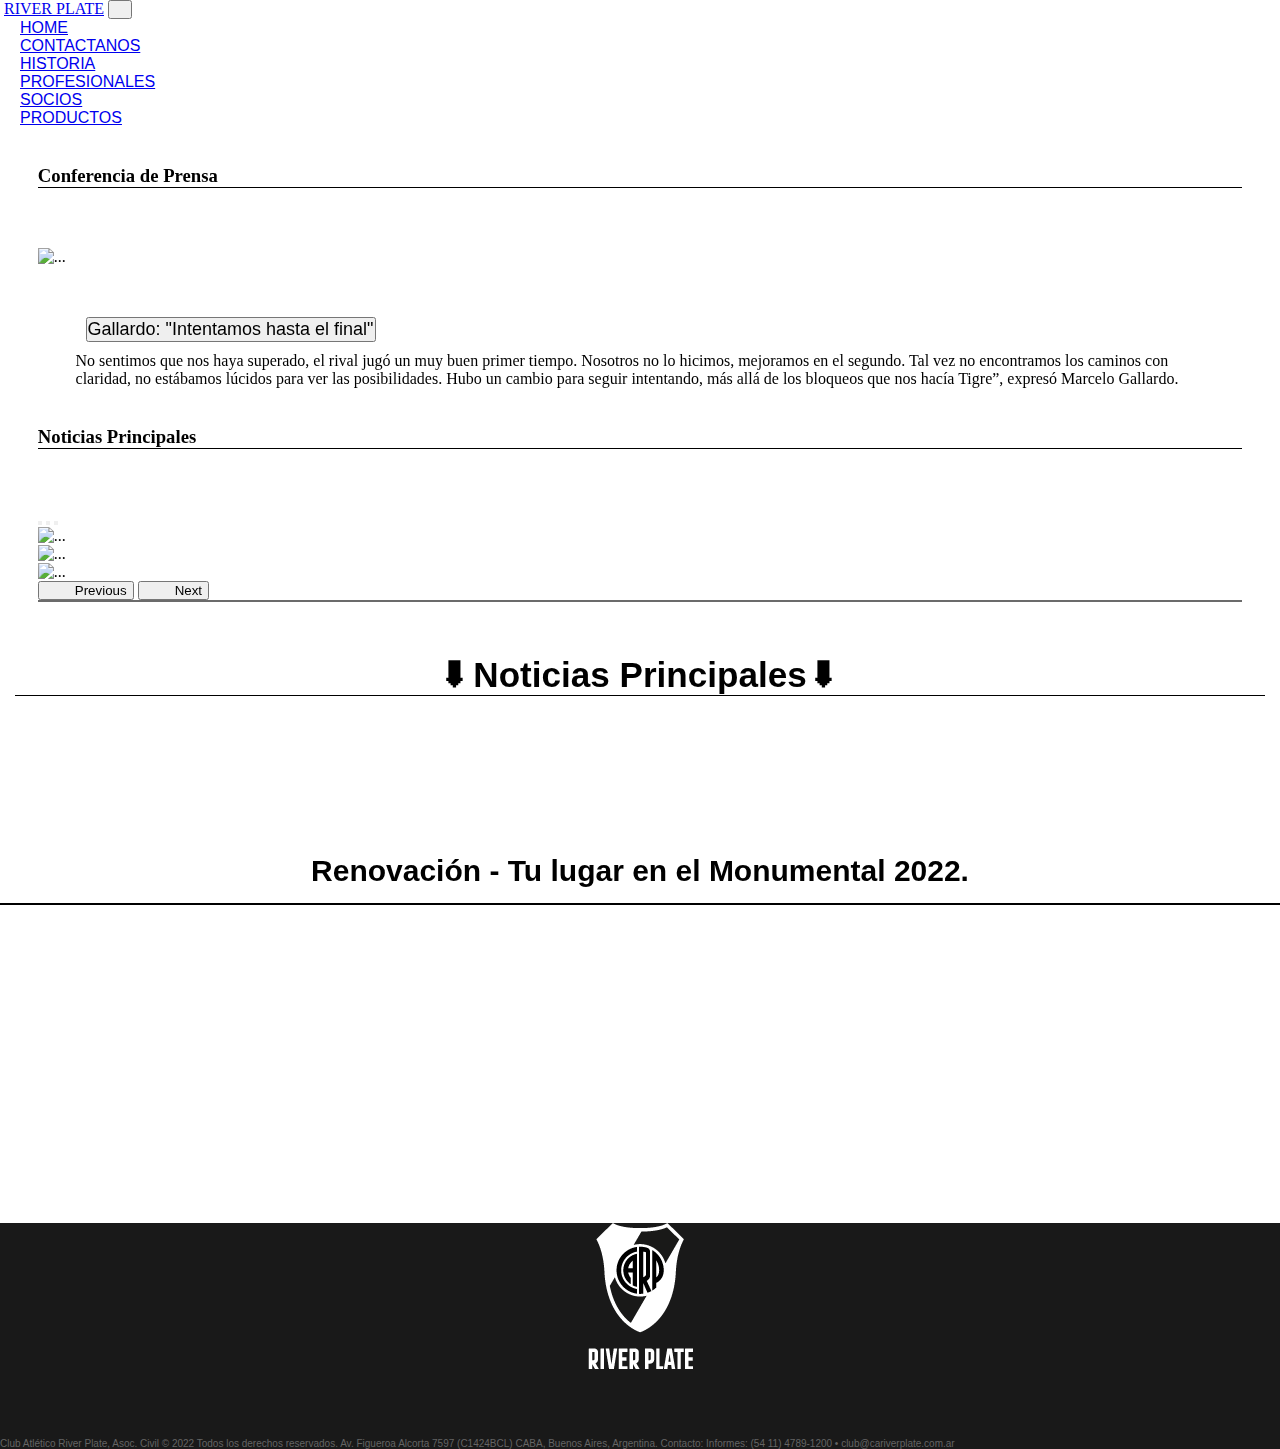
==== commit d1f73d4c: "cambios index" ====
--- a/index.html
+++ b/index.html
@@ -180,119 +180,6 @@
         <h5>River homenajeó a Maidana y Casco</h5>
       </div>
     </div>
-    <div>
-      <p class="tituproductos text-center">PRODUCTOS OFICIALES</p>
-    </div>
-<div class="productos ">
-  <div class="venta">
-    <div class="container">  
-      <div class="card">  
-       <div class="imgBx">  
-        <img src=".//img/productos/FY9927_FTW_2-removebg-preview.png">  
-       </div>  
-       <div class="contentBx">  
-        <h2>Zapatilla Unisex</h2>  
-        <div class="size">  
-         <h3>Size :</h3>  
-         <span>7</span>  
-         <span>8</span>  
-         <span>9</span>  
-         <span>10</span>  
-        </div>  
-        <div class="color">  
-         <h3>Color :</h3>  
-         <span></span>  
-         <span></span>  
-         <span></span>  
-        </div>  
-        <a href="#">Buy Now</a>  
-       </div>  
-      </div>  
-     </div>  
-    </div>
-
-    <div class="venta">
-      <div class="container">  
-        <div class="card">  
-         <div class="imgBx">  
-          <img src="./img/productos/buzo-de-river-basquet-con-capucha-adidas-gfx-negro-100020h15938001-1-1-removebg-preview.png">  
-         </div>  
-         <div class="contentBx">  
-          <h2>Buzo</h2>  
-          <div class="size">  
-           <h3>Size :</h3>  
-           <span>7</span>  
-           <span>8</span>  
-           <span>9</span>  
-           <span>10</span>  
-          </div>  
-          <div class="color">  
-           <h3>Color :</h3>  
-           <span></span>  
-           <span></span>  
-           <span></span>  
-          </div>  
-          <a href="#">Buy Now</a>  
-         </div>  
-        </div>  
-       </div>  
-      </div>
-
-      <div class="venta">
-        <div class="container">  
-          <div class="card">  
-           <div class="imgBx">  
-            <img src="./img/productos/111-745b71eb029e3be04a16226923791108-640-0-removebg-preview.png">  
-           </div>  
-           <div class="contentBx">  
-            <h2>Camiseta Oficial</h2>  
-            <div class="size">  
-             <h3>Size :</h3>  
-             <span>7</span>  
-             <span>8</span>  
-             <span>9</span>  
-             <span>10</span>  
-            </div>  
-            <div class="color">  
-             <h3>Color :</h3>  
-             <span></span>  
-             <span></span>  
-             <span></span>  
-            </div>  
-            <a href="#">Buy Now</a>  
-           </div>  
-          </div>  
-         </div>  
-        </div>
-
-        <div class="venta">
-          <div class="container">  
-            <div class="card">  
-             <div class="imgBx">  
-              <img src="./img/productos/Camiseta_Visitante_River_Plate_21-22_Negro_GB1297_01_laydown-removebg-preview.png">  
-             </div>  
-             <div class="contentBx">  
-              <h2>Camiseta Suplente</h2>  
-              <div class="size">  
-               <h3>Size :</h3>  
-               <span>7</span>  
-               <span>8</span>  
-               <span>9</span>  
-               <span>10</span>  
-              </div>  
-              <div class="color">  
-               <h3>Color :</h3>  
-               <span></span>  
-               <span></span>  
-               <span></span>  
-              </div>  
-              <a href="#">Buy Now</a>  
-             </div>  
-            </div>  
-           </div>  
-          </div>
-
-</div>
 
 
 
@@ -337,7 +224,7 @@
          <script src="https://unpkg.com/aos@2.3.1/dist/aos.js"></script>
          <script>
           AOS.init({
-            duration: 1000
+            duration: 500
           });
         </script>
         <script src="https://cdn.jsdelivr.net/npm/bootstrap@5.1.3/dist/js/bootstrap.bundle.min.js" integrity="sha384-ka7Sk0Gln4gmtz2MlQnikT1wXgYsOg+OMhuP+IlRH9sENBO0LRn5q+8nbTov4+1p" crossorigin="anonymous"></script>
--- a/estilos/style.css
+++ b/estilos/style.css
@@ -121,11 +121,7 @@
   color: #646464;
 }
 
-h2:hover {
-  color: white;
-  -webkit-text-decoration: underline white;
-          text-decoration: underline white;
-}
+
 
 #info:hover {
   color: white;
@@ -153,11 +149,21 @@
   font-family: Arial, Helvetica, sans-serif;
 }
 
-
-
+#videonone{
+ display: none;
+ margin: 2cm;
+}
+#log-out{
+  height: 1cm;
+  width: 2cm;
+ margin-left: 50%;
+ background-color: red;
+ color: white;
+ 
+}
 /*contactanos*/
 #contactanos{
-  background-color: #f14c4c;
+  background-color: #232323;
 }
 .form{width:500px;height:800px;background:#e6e6e6;border-radius:8px;box-shadow:0 0 40px -10px rgb(255, 255, 255);margin:calc(50vh - 220px) auto;padding:20px 30px;max-width:calc(100vw - 40px);box-sizing:border-box;font-family:'Montserrat',sans-serif;position:relative}
 .h2cont{margin:10px 0;padding-bottom:10px;width:180px;color:#78788c;border-bottom:3px solid #78788c}
@@ -1186,7 +1192,7 @@
   border-radius: 1cm;
   
 }
-.haceteSocio{
+#haceteSocio{
   display: flex;
   border-radius: 10px;
   background-color: rgb(36, 33, 33);
@@ -1208,5 +1214,24 @@
  border-right: 2px solid white;
  
 }
+#correcto{
+  padding: 1cm;
+  display: none;
+  background-color: white;
+  width: 70%;
+  text-align: center;
+  margin-left: 15%;
+  font-size: 30px;
+  border-radius: 20px;
+  margin-bottom: 1cm;
+}
+.correctoo{
+ margin: 1cm; 
+}
+
+
+
+
+
 /*home*/
 /*# sourceMappingURL=style.css.map */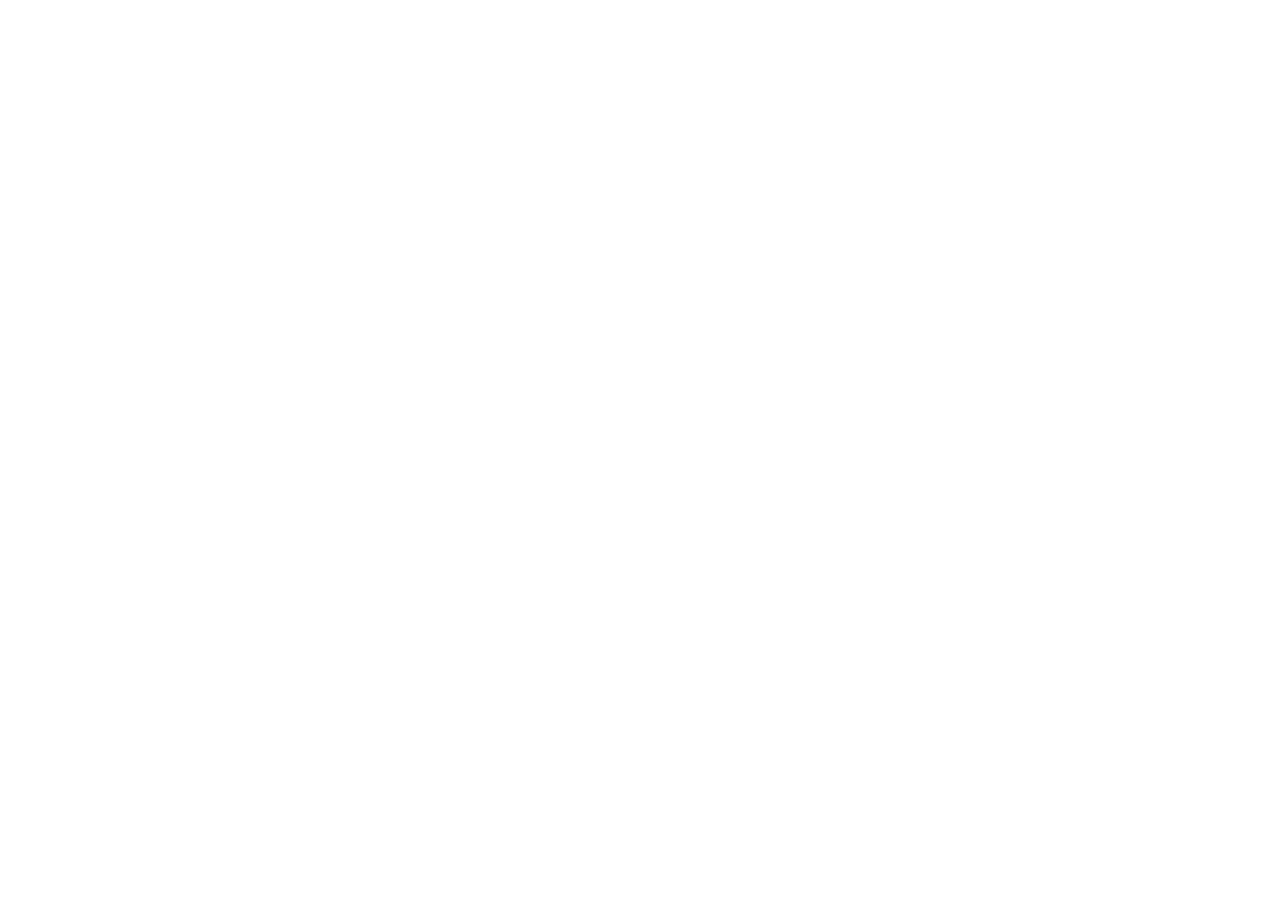
==== commit eaea2164: "librerias" ====
--- a/index.html
+++ b/index.html
@@ -14,7 +14,7 @@
   <link rel="shortcut icon" href="./img/CA_river_plate_logo.svg.png" />
     <title>River Plate</title>
 </head>
-<body>
+<body id="bodyindex"> 
     <header >
 
 
@@ -217,8 +217,9 @@
              
          </footer>
 
-
-         <script src="index.js"></script>
+         <script src="https://unpkg.com/sweetalert/dist/sweetalert.min.js"></script>
+         
+         <script src="indexx.js"></script>
 
 
          <script src="https://unpkg.com/aos@2.3.1/dist/aos.js"></script>
--- a/estilos/style.css
+++ b/estilos/style.css
@@ -3,7 +3,9 @@
   padding: 0;
   margin: 0;
 }
-
+#registro{
+  display: none;
+}
 body {
   font-family: Cambria, Cochin, Georgia, Times, 'Times New Roman', serif;
 }
@@ -122,7 +124,9 @@
 }
 
 
-
+#bodyindex{
+  display: none;
+}
 #info:hover {
   color: white;
 }
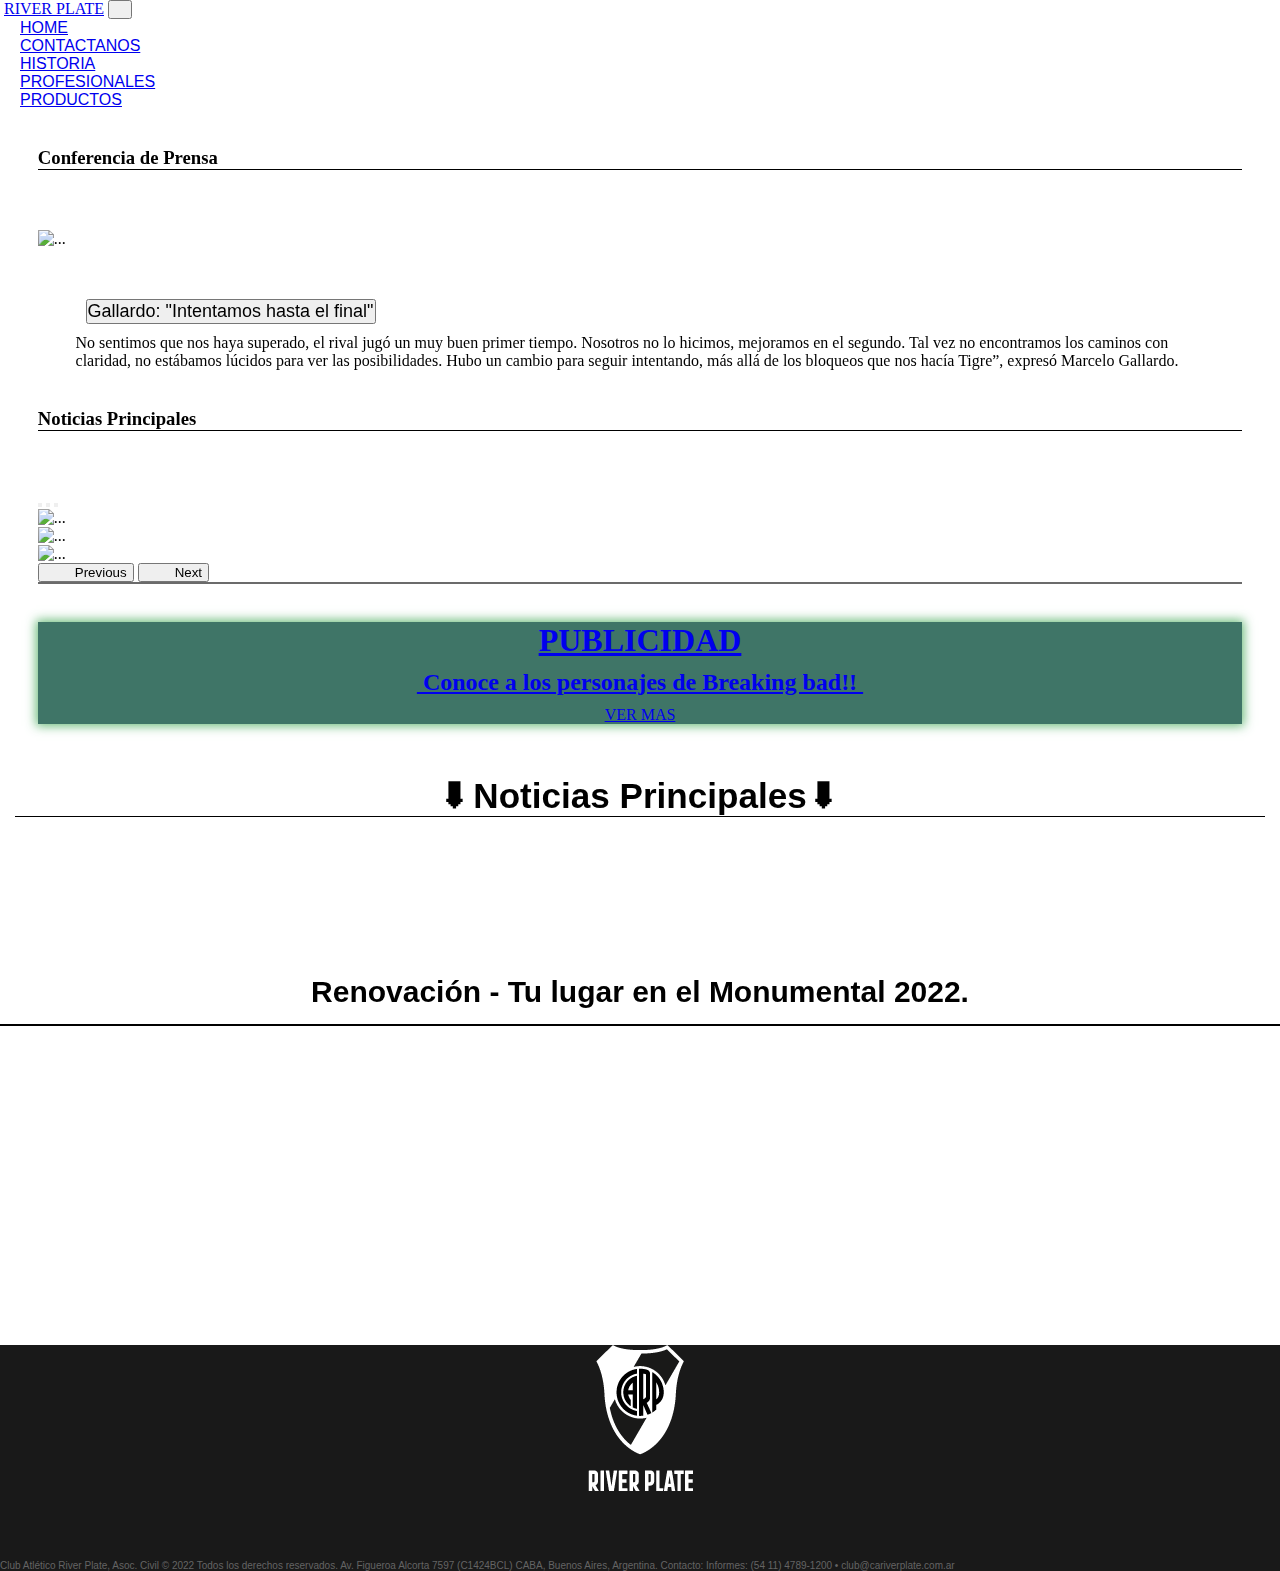
==== commit af2e3b79: "d" ====
--- a/index.html
+++ b/index.html
@@ -39,9 +39,7 @@
                   <li class="nav-item">
                     <a class="nav-link text-white" href="./secciones/profesionales.html">PROFESIONALES</a>
                   </li>
-                  <li class="nav-item">
-                    <a class="nav-link text-white" href="./secciones/socios.html">SOCIOS</a>
-                  </li>
+           
                   <li class="nav-item">
                     <a class="nav-link text-white" href="./secciones/Productos.html">PRODUCTOS</a>
                   </li>
@@ -107,6 +105,16 @@
 
 </div>
 </section>
+<a class="fetch" href="./secciones/fetch.html">
+<section id="conteiner123" href="./secciones/fetch.html" >
+
+<h1>PUBLICIDAD</h1>
+<h2> <img src="https://i.blogs.es/16e585/breaking-bad/1366_2000.jpg" height="100" alt="">                  Conoce a los personajes de Breaking bad!!                <img src="https://i.blogs.es/16e585/breaking-bad/1366_2000.jpg" height="100" alt=""></h2>
+<a href="./secciones/fetch.html"> VER MAS </a>
+
+
+</section></a>
+
     <div class="containerhome">
         <div id="sidebar" data-aos="fade-right"> 
             <h4 class="tituside">NOTICIAS DEL  🠯CLUB🠯</h4>
--- a/estilos/style.css
+++ b/estilos/style.css
@@ -9,7 +9,30 @@
 body {
   font-family: Cambria, Cochin, Georgia, Times, 'Times New Roman', serif;
 }
-
+#registrarse{
+  color: rgb(255, 255, 255);
+  margin-top: 40px;
+  background-color: rgb(3, 237, 11);
+  padding: 10px;
+}
+
+#registro{
+  margin: 1cm;
+  background-color: wheat;
+  padding: 1cm;
+  text-align: center;
+margin: auto;
+margin-left: 1cm;
+margin-right: 1cm;
+}
+#botonR{
+  
+  padding: 1cm;
+  border: none;
+  background-color: greenyellow;
+  margin-top: 2cm;
+
+}
 /*ENCABEZADO*/
 #encabezado {
   display: -webkit-box;
@@ -49,6 +72,16 @@
           transition-duration: 5s;
 }
 
+.botoncerrar{
+  position: sticky;
+  top: 20px;
+
+  text-decoration: none;
+  border: 8px solid red;
+  color: white;
+  background-color: red;
+ 
+}
 .accordion-item {
   margin: 1cm;
   margin-left: 1cm;
@@ -124,9 +157,7 @@
 }
 
 
-#bodyindex{
-  display: none;
-}
+
 #info:hover {
   color: white;
 }
@@ -158,6 +189,7 @@
  margin: 2cm;
 }
 #log-out{
+  display: none;
   height: 1cm;
   width: 2cm;
  margin-left: 50%;
@@ -165,6 +197,17 @@
  color: white;
  
 }
+
+#conteiner123{
+  justify-content: center;
+padding: 0%;
+box-shadow: 0px 0px 10px 2px rgba(81, 176, 100, 0.858);
+  margin: 1cm;
+background-color: #3f7567;
+text-align: center;
+color: white;
+text-decoration: none;
+    }
 /*contactanos*/
 #contactanos{
   background-color: #232323;
@@ -1204,7 +1247,17 @@
 margin: 2cm;
 box-shadow:0 0 40px -10px rgb(255, 255, 255)
 }
-.beneficios{
+#mainsocios{
+  display: none;
+  background-color: red;
+  color: white;
+  font-size: 3cm;
+  text-align: center;
+  justify-content: center;
+  margin: 3cm;
+
+}
+#beneficios{
   text-align: center;
   margin: auto;
   margin-top: 1cm;
